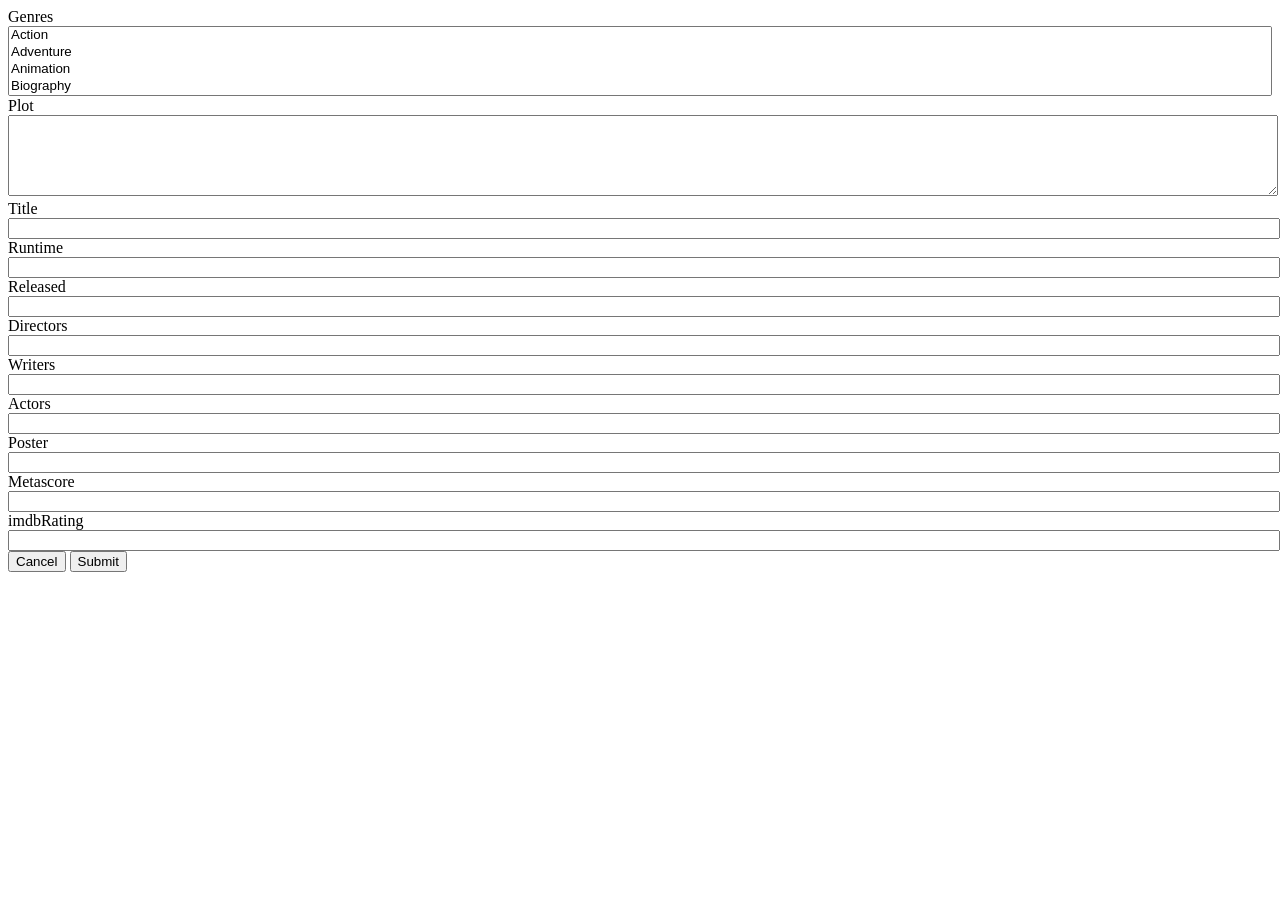
==== server/files/edit.html @ 358bdcac "Edit button opens edit form; edit loads proper movie from server; server sends movie object (not mov" ====
<!DOCTYPE html>
<html lang="en">

<head>
  <meta charset="UTF-8" />
  <meta name="viewport" content="width=device-width, initial-scale=1.0" />
  <title>Movies!</title>
  <link rel="stylesheet" href="index.css" />
  <script src="edit.js"></script>
</head>

<body>
  <main>
    <form>
      <input type="hidden" id="imdbID">

      <div>
        <label for="Genres">Genres</label>
        <select id="Genres" multiple required>
          <option value="Action">Action</option>
          <option value="Adventure">Adventure</option>
          <option value="Animation">Animation</option>
          <option value="Biography">Biography</option>
          <option value="Comedy">Comedy</option>
          <option value="Crime">Crime</option>
          <option value="Documentary">Documentary</option>
          <option value="Drama">Drama</option>
          <option value="Family">Family"></option>
          <option value="Fantasy">Fantasy</option>
          <option value="Film Noir">Film Noir</option>
          <option value="History">History</option>
          <option value="Horror">Horror</option>
          <option value="Music">Music</option>
          <option value="Musical">Musical</option>
          <option value="Mystery">Mystery</option>
          <option value="Romance">Romance</option>
          <option value="Sci-Fi">Sci-Fi</option>
          <option value="Short Film">Short Film"></option>
          <option value="Sport">Sport</option>
          <option value="Superhero">Superhero</option>
          <option value="Thriller">Thriller</option>
          <option value="War">War</option>
          <option value="Western">Western</option>
        </select>
      </div>
      <div>
        <label for="Plot">Plot</label>
        <textarea id="Plot" rows="5" required></textarea>
      </div>
      <div>
        <label for="Title">Title</label>
        <input id="Title">
      </div>
      <div>
        <label for="Runtime">Runtime</label>
        <input id="Runtime">
      </div>
      <div>
        <label for="Released">Released</label>
        <input id="Released">
      </div>
      <div>
        <label for="Directors">Directors</label>
        <input id="Directors">
      </div>
      <div>
        <label for="Writers">Writers</label>
        <input id="Writers">
      </div>
      <div>
        <label for="Actors">Actors</label>
        <input id="">
      </div>
      <div>
        <label for="Poster">Poster</label>
        <input id="Poster">
      </div>
      <div>
        <label for="Metascore">Metascore</label>
        <input id="Metascore">
      </div>
      <div>
        <label for="imdbRating">imdbRating</label>
        <input id="imdbRating">
      </div>
    </form>
    <button id="Cancel">Cancel</button>
    <button id="Submit">Submit</button>

  </main>
</body>

</html>
---- server/files/index.css ----
@import url(base.css);

h1 {
  font-size: 35px;
  margin-top: 5px;
  margin-bottom: 0px;
  font-family: 'Segoe UI', Tahoma, Geneva, Verdana, sans-serif;
  font-weight: 700;
}

img {
  border-radius: 12px;
}

article {
  background-color: lightgray;
  border-radius: 16px;
  padding: 16px;
  margin: 2vw;
}

span {
  margin-right: 4px;
}

.horizontal-genres-container {
  display: flex;
  gap: 15px;
}

.genre {
  padding: 4px 8px;
  font-weight: bold;
  margin-left: 0px;
  background: linear-gradient(180deg, rgba(0, 0, 0, 0) 20%, #ffd80020 100%);
  background-color: darkgray;
  border-radius: 12px;
  border: 2px solid #666666;
}

.unsortedlist {}

.listitem {}

.ratings {
  margin-left: 0px;
  padding: 4px;
  display: inline;
  padding: 0px, 10px, 0px, 10px;
  font-family: 'Gill Sans', 'Gill Sans MT', Calibri, 'Trebuchet MS', sans-serif;
  font: larger, italic;
}


input {
  width: 100%;
}

select {
  width: 100%;
}

textarea {
  width: 100%;
}
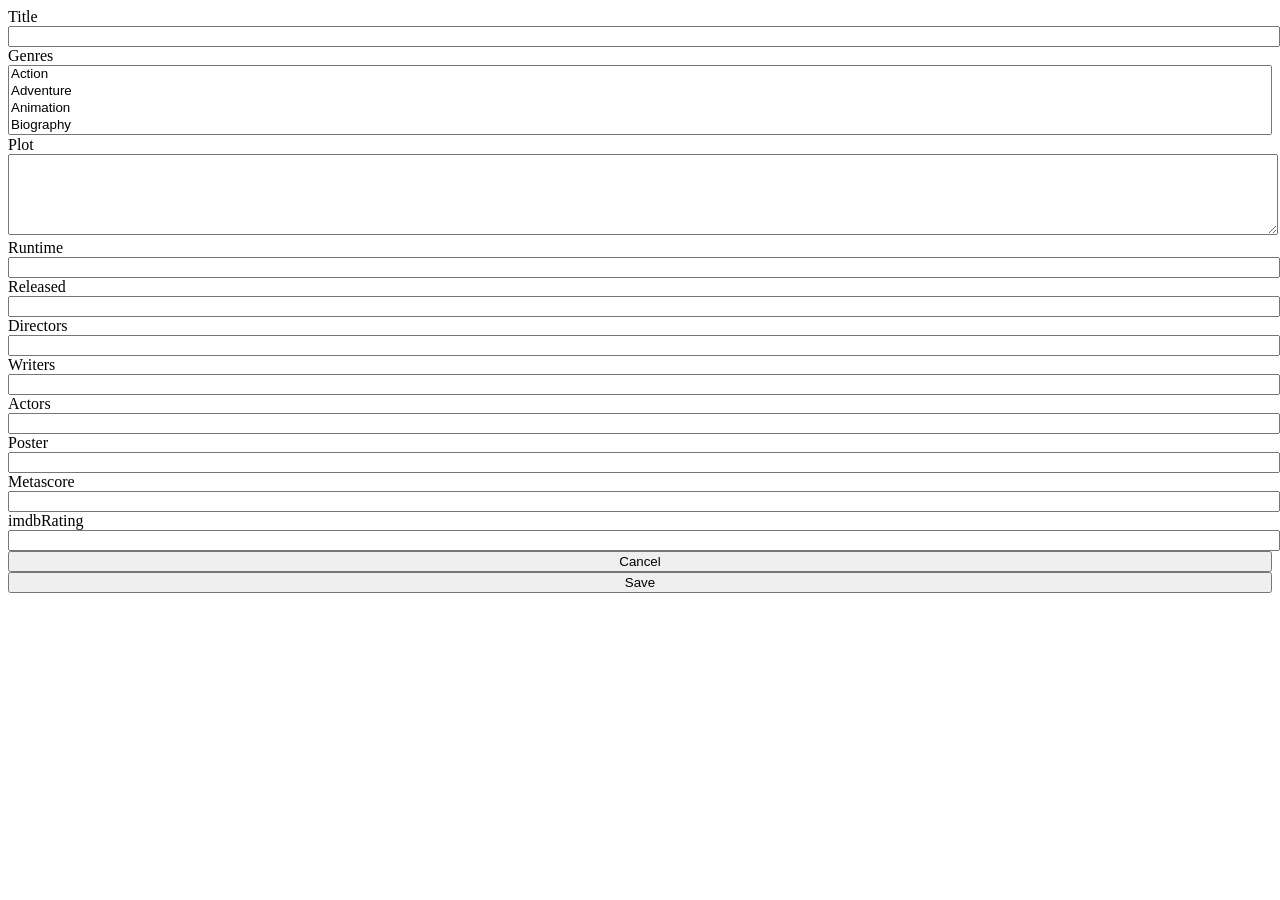
==== commit 5f6a16c1: "fixed buttons, actors input ID" ====
--- a/server/files/edit.html
+++ b/server/files/edit.html
@@ -13,6 +13,10 @@
   <main>
     <form>
       <input type="hidden" id="imdbID">
+      <div>
+        <label for="Title">Title</label>
+        <input id="Title">
+      </div>
 
       <div>
         <label for="Genres">Genres</label>
@@ -48,10 +52,6 @@
         <textarea id="Plot" rows="5" required></textarea>
       </div>
       <div>
-        <label for="Title">Title</label>
-        <input id="Title">
-      </div>
-      <div>
         <label for="Runtime">Runtime</label>
         <input id="Runtime">
       </div>
@@ -69,7 +69,7 @@
       </div>
       <div>
         <label for="Actors">Actors</label>
-        <input id="">
+        <input id="Actors">
       </div>
       <div>
         <label for="Poster">Poster</label>
@@ -84,8 +84,8 @@
         <input id="imdbRating">
       </div>
     </form>
-    <button id="Cancel">Cancel</button>
-    <button id="Submit">Submit</button>
+    <input type="button" onclick="location.href = 'index.html'" value="Cancel">
+    <input type="button" onclick='putMovie()' value="Save">
 
   </main>
 </body>
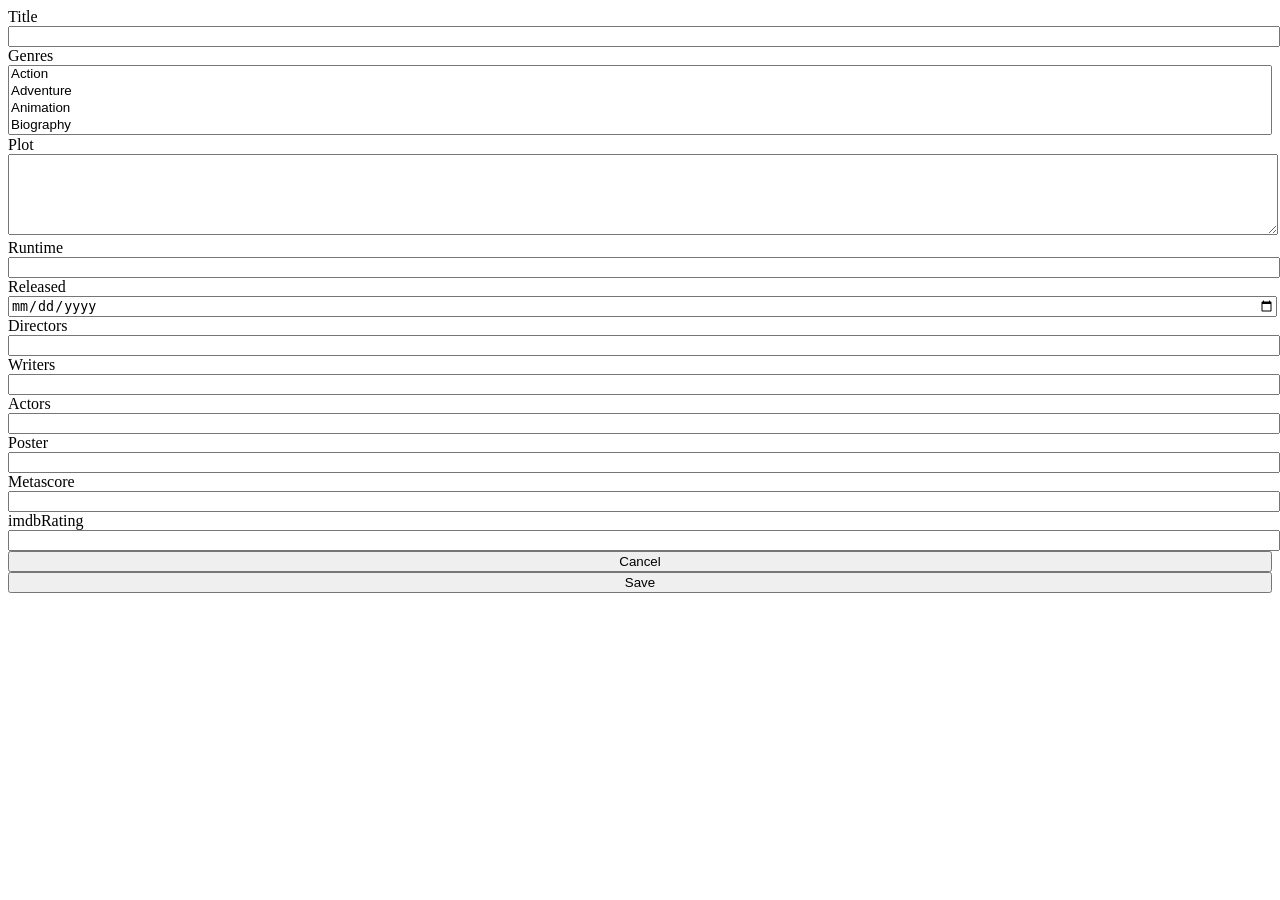
==== commit 26029860: "cancle links back to index#imdb" ====
--- a/server/files/edit.html
+++ b/server/files/edit.html
@@ -15,7 +15,7 @@
       <input type="hidden" id="imdbID">
       <div>
         <label for="Title">Title</label>
-        <input id="Title">
+        <input type="text" id="Title">
       </div>
 
       <div>
@@ -49,15 +49,15 @@
       </div>
       <div>
         <label for="Plot">Plot</label>
-        <textarea id="Plot" rows="5" required></textarea>
+        <textarea type="text" id="Plot" rows="5" required></textarea>
       </div>
       <div>
         <label for="Runtime">Runtime</label>
-        <input id="Runtime">
+        <input type="number" id="Runtime">
       </div>
       <div>
         <label for="Released">Released</label>
-        <input id="Released">
+        <input type="date" id="Released">
       </div>
       <div>
         <label for="Directors">Directors</label>
@@ -65,26 +65,32 @@
       </div>
       <div>
         <label for="Writers">Writers</label>
-        <input id="Writers">
+        <input type="text" id="Writers">
       </div>
       <div>
         <label for="Actors">Actors</label>
-        <input id="Actors">
+        <input type="text" id="Actors">
       </div>
       <div>
         <label for="Poster">Poster</label>
-        <input id="Poster">
+        <input type="url" id="Poster">
       </div>
       <div>
         <label for="Metascore">Metascore</label>
-        <input id="Metascore">
+        <input type="number" id="Metascore">
       </div>
       <div>
         <label for="imdbRating">imdbRating</label>
-        <input id="imdbRating">
+        <input type="number" id="imdbRating">
       </div>
     </form>
-    <input type="button" onclick="location.href = 'index.html'" value="Cancel">
+    <script>
+      function returnToMovie() {
+        const returnPath = "index.html#" + imdbID
+        window.location.href = returnPath
+      }
+    </script>
+    <input type="button" onclick="returnToMovie()" value="Cancel">
     <input type="button" onclick='putMovie()' value="Save">
 
   </main>
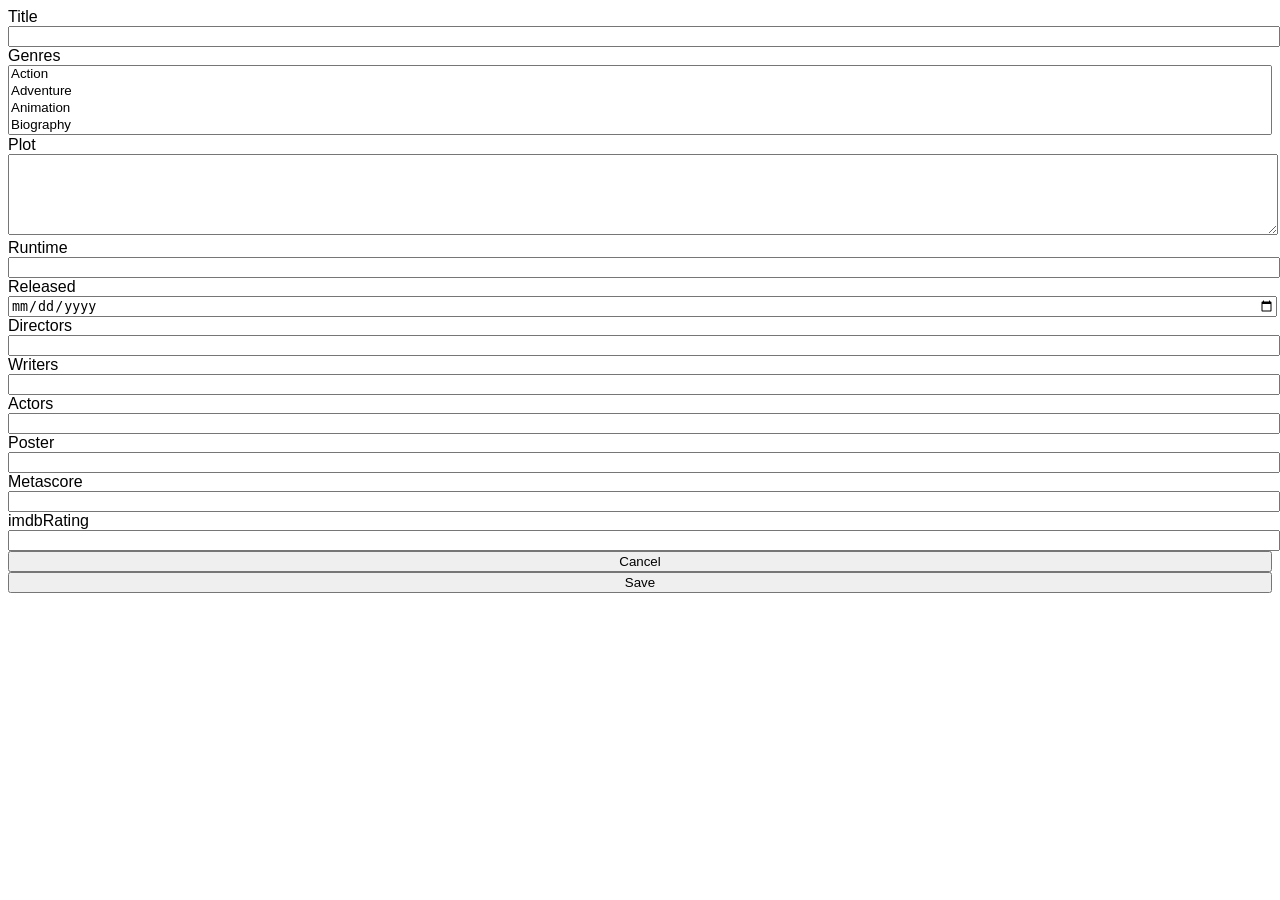
==== commit d8e51b33: "fixed added new imdbID as new movie; fixed formatting of image" ====
--- a/server/files/edit.html
+++ b/server/files/edit.html
@@ -12,7 +12,8 @@
 <body>
   <main>
     <form>
-      <input type="hidden" id="imdbID">
+      <input type="hidden" id="imdbID" readonly>
+      <!-- <input type="text" id="imdbID"> -->
       <div>
         <label for="Title">Title</label>
         <input type="text" id="Title">
@@ -84,12 +85,6 @@
         <input type="number" id="imdbRating">
       </div>
     </form>
-    <script>
-      function returnToMovie() {
-        const returnPath = "index.html#" + imdbID
-        window.location.href = returnPath
-      }
-    </script>
     <input type="button" onclick="returnToMovie()" value="Cancel">
     <input type="button" onclick='putMovie()' value="Save">
 
--- a/server/files/index.css
+++ b/server/files/index.css
@@ -1,4 +1,5 @@
 @import url(base.css);
+
 
 h1 {
   font-size: 35px;
@@ -10,6 +11,7 @@
 
 img {
   border-radius: 12px;
+  max-width: 350px;
 }
 
 article {
@@ -17,6 +19,7 @@
   border-radius: 16px;
   padding: 16px;
   margin: 2vw;
+  width: 75%;
 }
 
 span {
@@ -24,6 +27,7 @@
 }
 
 .horizontal-genres-container {
+  margin: 1em;
   display: flex;
   gap: 15px;
 }
@@ -38,14 +42,15 @@
   border: 2px solid #666666;
 }
 
-.unsortedlist {}
+.poster {
+  align-items: center;
 
-.listitem {}
+}
 
 .ratings {
+  align-content: end;
   margin-left: 0px;
   padding: 4px;
-  display: inline;
   padding: 0px, 10px, 0px, 10px;
   font-family: 'Gill Sans', 'Gill Sans MT', Calibri, 'Trebuchet MS', sans-serif;
   font: larger, italic;
